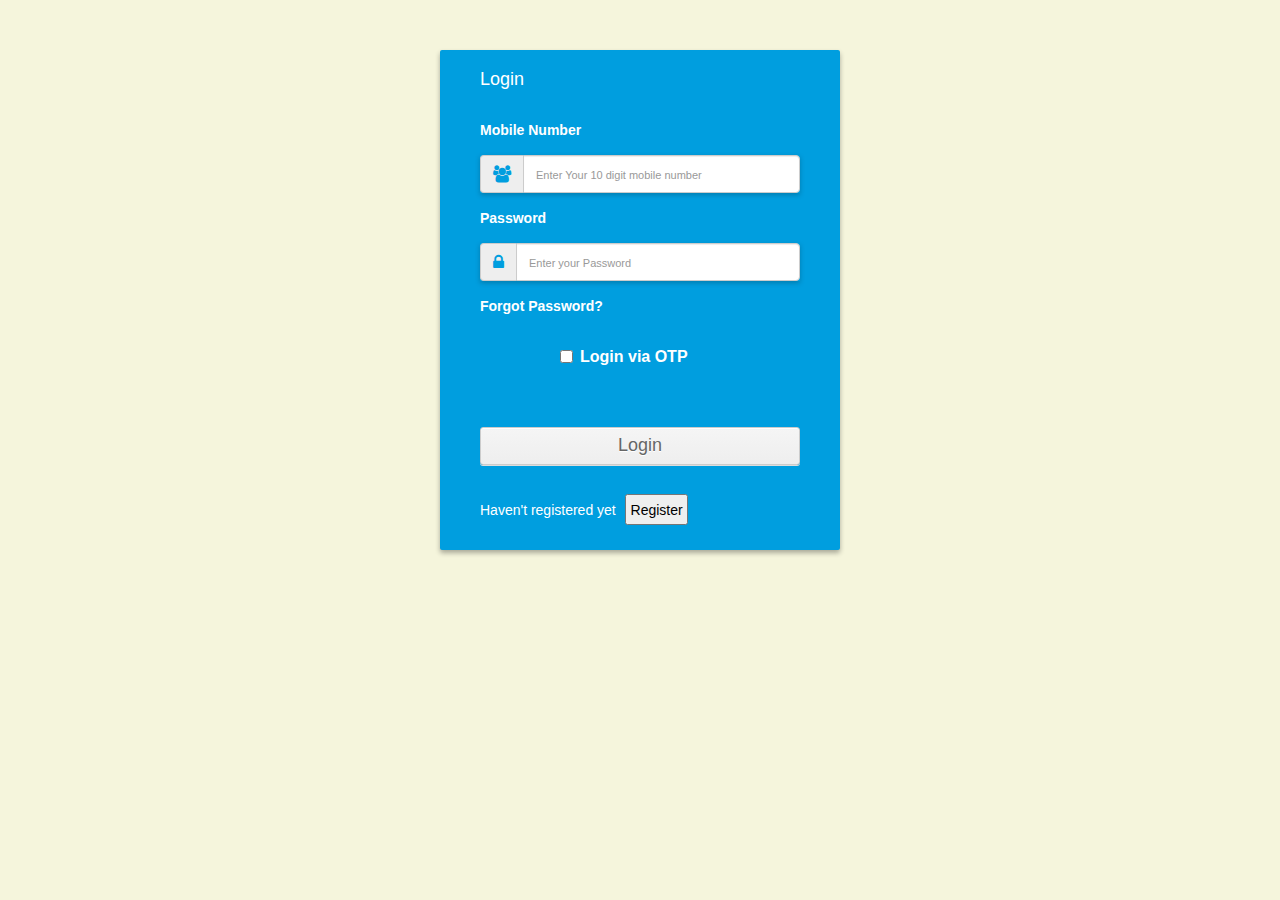
==== html/login.html @ 988e28f7 "main page final commit" ====
<!DOCTYPE html>
<html lang="en">

<head>
    <meta name="viewport" content="width=device-width, initial-scale=1">
    <link href="../css/bootstrap.min.css" rel="stylesheet">
    <link rel="stylesheet" href="https://maxcdn.bootstrapcdn.com/font-awesome/4.6.1/css/font-awesome.min.css">
    <link rel="stylesheet" href="../css/login.css">
    <link href='https://fonts.googleapis.com/css?family=Passion+One' rel='stylesheet' type='text/css'>
    <link href='https://fonts.googleapis.com/css?family=Oxygen' rel='stylesheet' type='text/css'>
    <title>Admin</title>
</head>

<body>
    <div class="container">
        <div class="row main">
            <div class="main-login main-center">
                <h4>Login</h4>
                <br>
                <form class="" method="post" action="#">
                    <div class="form-group">
                        <label for="username" class="cols-sm-2 control-label">Mobile Number</label>
                        <div class="cols-sm-10">
                            <div class="input-group">
                                <span class="input-group-addon"><i class="fa fa-users fa" aria-hidden="true"></i></span>
                                <input type="text" pattern="^[0-9]{10}" maxlength="10" class="form-control" name="mobile_number" id="mob_no" placeholder="Enter Your 10 digit mobile number" />
                            </div>
                        </div>
                    </div>
                    <div class="form-group">
                        <label for="password" class="cols-sm-2 control-label">Password</label>
                        <div class="cols-sm-10">
                            <div class="input-group">
                                <span class="input-group-addon"><i class="fa fa-lock fa-lg" aria-hidden="true"></i></span>
                                <input type="password" class="form-control" name="password" id="password" placeholder="Enter your Password" />
                            </div>
                        </div>
                    </div>
                    <div id="pass" class="form-group">
                        <a href="">Forgot Password?</a>
                    </div>
                    <br>
                    <br>
                    <div class="checkbox">
                        <label>
                            <input type="checkbox" value="">Login via OTP</label>
                    </div>
                    <br>
                    <div class="form-group ">
                        <a href="" target="_blank" type="button" id="button" class="btn btn-primary btn-lg btn-block login-button">Login</a>
                    </div>
                    <br>
                    <div  class="form-group ">
                        <p style="float:left;">Haven't registered yet</p>
                        <button id="reg" type="button">Register</button>
                    </div>
                </form>
            </div>
        </div>
    </div>
    <script src="https://ajax.googleapis.com/ajax/libs/jquery/1.12.4/jquery.min.js"></script>
    <script src="../js/bootstrap.min.js"></script>
</body>

</html>
---- css/login.css ----
#playground-container {
    height: 500px;
    overflow: hidden !important;
    -webkit-overflow-scrolling: touch;
}
body, html{
     height: 100%;
 	font-family:  sans-serif;
	 background-size: cover;
	 background-color: beige;
}

.main{
 	margin:50px 15px;
}

h1.title { 
	font-size: 50px;
	font-family: 'Passion One', cursive; 
	font-weight: 400; 
}

hr{
	width: 10%;
	color: #fff;
}

.form-group{
	margin-bottom: 15px;
}

label{
	margin-bottom: 15px;
}

input,
input::-webkit-input-placeholder {
    font-size: 11px;
    padding-top: 3px;
}

.main-login{
 	background-color: #fff;
    /* shadows and rounded borders */
    -moz-border-radius: 2px;
    -webkit-border-radius: 2px;
    border-radius: 2px;
    -moz-box-shadow: 0px 2px 2px rgba(0, 0, 0, 0.3);
    -webkit-box-shadow: 0px 2px 2px rgba(0, 0, 0, 0.3);
    box-shadow: 0px 2px 2px rgba(0, 0, 0, 0.3);

}
.form-control {
    height: auto!important;
padding: 8px 12px !important;
}
.input-group {
    -webkit-box-shadow: 0px 2px 5px 0px rgba(0,0,0,0.21)!important;
    -moz-box-shadow: 0px 2px 5px 0px rgba(0,0,0,0.21)!important;
    box-shadow: 0px 2px 5px 0px rgba(0,0,0,0.21)!important;
}
#button {
    border: 1px solid #ccc;
    margin-top: 28px;
    padding: 6px 12px;
    color: #666;
    text-shadow: 0 1px #fff;
    cursor: pointer;
    -moz-border-radius: 3px 3px;
    -webkit-border-radius: 3px 3px;
    border-radius: 3px 3px;
    -moz-box-shadow: 0 1px #fff inset, 0 1px #ddd;
    -webkit-box-shadow: 0 1px #fff inset, 0 1px #ddd;
    box-shadow: 0 1px #fff inset, 0 1px #ddd;
    background: #f5f5f5;
    background: -moz-linear-gradient(top, #f5f5f5 0%, #eeeeee 100%);
    background: -webkit-gradient(linear, left top, left bottom, color-stop(0%, #f5f5f5), color-stop(100%, #eeeeee));
    background: -webkit-linear-gradient(top, #f5f5f5 0%, #eeeeee 100%);
    background: -o-linear-gradient(top, #f5f5f5 0%, #eeeeee 100%);
    background: -ms-linear-gradient(top, #f5f5f5 0%, #eeeeee 100%);
    background: linear-gradient(top, #f5f5f5 0%, #eeeeee 100%);
    /*filter: progid:DXImageTransform.Microsoft.gradient(startColorstr='#f5f5f5', endColorstr='#eeeeee', GradientType=0);*/
}
.main-center{
 	margin-top: 30px;
 	margin: 0 auto;
 	max-width: 400px;
    padding: 10px 40px;
	background:#009edf;
	    color: #FFF;
    text-shadow: none;
	-webkit-box-shadow: 0px 3px 5px 0px rgba(0,0,0,0.31);
-moz-box-shadow: 0px 3px 5px 0px rgba(0,0,0,0.31);
box-shadow: 0px 3px 5px 0px rgba(0,0,0,0.31);

}
span.input-group-addon i {
    color: #009edf;
    font-size: 17px;
}

.login-button{
	margin-top: 5px;
}

.login-register{
	font-size: 11px;
	text-align: center;
}

#otp a
{
	color: white;
	font-weight: bolder;
	/*float: right;*/
	text-align: center;
}
button{
	color: black;
	font-weight: bold;
	padding: 2%;
}
#pass a{
	color: white;
	font-weight: bold;
	float: left;
}
#reg {
    font-weight: normal;
    padding: 0;
    margin-left: 3%;
    margin-top: -2%;
    padding: 1%;
}

.checkbox
{
	margin-left: 25%;
	font-size: 16px;
}

.checkbox label {
    display: inline;
    font-weight: bolder;
    cursor: pointer;
}

input[type=checkbox] {
    margin: 4px 0 0;
    margin-top: 1px \9;
    line-height: normal;
}
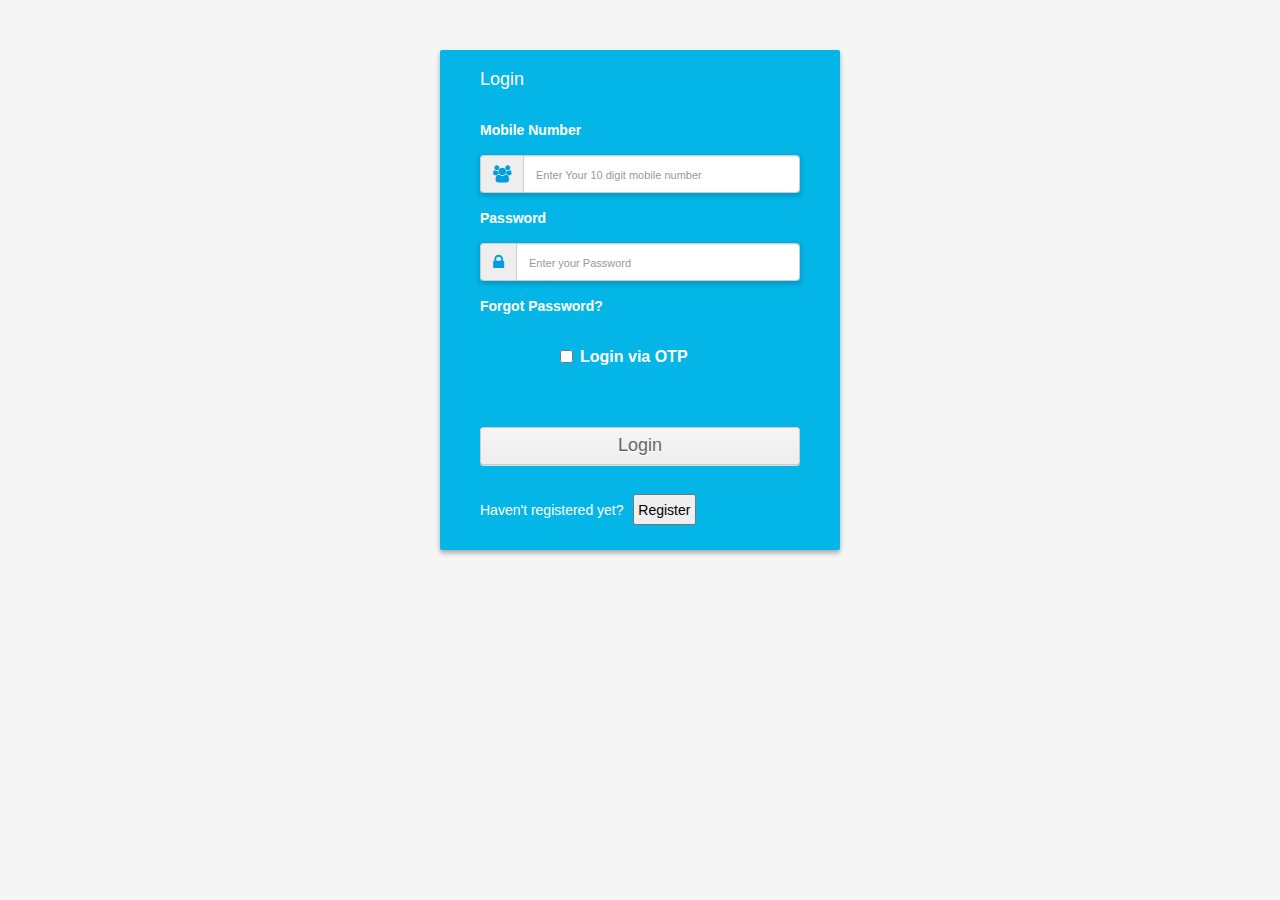
==== commit be22ad2d: "final code commit" ====
--- a/html/login.html
+++ b/html/login.html
@@ -8,7 +8,16 @@
     <link rel="stylesheet" href="../css/login.css">
     <link href='https://fonts.googleapis.com/css?family=Passion+One' rel='stylesheet' type='text/css'>
     <link href='https://fonts.googleapis.com/css?family=Oxygen' rel='stylesheet' type='text/css'>
-    <title>Admin</title>
+    <link href="css/bootstrap.min.css" rel="stylesheet">
+    <link href="css/jquery.fancybox.css" rel="stylesheet">
+    <link href="css/flickity.css" rel="stylesheet">
+    <link href="css/animate.css" rel="stylesheet">
+    <link href="css/font-awesome.min.css" rel="stylesheet">
+    <link href="css/fonts.css" rel='stylesheet' type='text/css'>
+    <link href="css/styles.css" rel="stylesheet">
+    <link href="css/queries.css" rel="stylesheet">
+    <link href="css/side_nav.css" rel='stylesheet' type='text/css'>
+    <title>Merchant Login</title>
 </head>
 
 <body>
@@ -37,8 +46,44 @@
                         </div>
                     </div>
                     <div id="pass" class="form-group">
-                        <a href="">Forgot Password?</a>
-                    </div>
+                        <a href="" data-target="#pwdModal" data-toggle="modal">Forgot Password?</a>
+                    </div>
+                    <!-- modal for forgot password -->
+                    <div id="pwdModal" class="modal fade" tabindex="-1" role="dialog" aria-hidden="true">
+                        <div class="modal-dialog">
+                            <div class="modal-content">
+                                <div class="modal-header">
+                                    <button type="button" class="close" data-dismiss="modal" aria-hidden="true">×</button>
+                                    <h1 class="text-center">Forgot Password</h1>
+                                </div>
+                                <div class="modal-body">
+                                    <div class="col-md-12">
+                                        <div class="panel panel-default">
+                                            <div class="panel-body">
+                                                <div class="text-center">
+                                                    <p>Enter the mobile number on which you want to recieve an OTP</p>
+                                                    <div class="panel-body">
+                                                        <fieldset>
+                                                            <div class="form-group">
+                                                                <input class="form-control input-lg" placeholder="Mobile Number" name="email" type="email">
+                                                            </div>
+                                                            <input class="btn btn-lg btn-primary btn-block" value="Send OTP" type="submit">
+                                                        </fieldset>
+                                                    </div>
+                                                </div>
+                                            </div>
+                                        </div>
+                                    </div>
+                                </div>
+                                <div class="modal-footer">
+                                    <div class="col-md-12">
+                                        <button class="btn" data-dismiss="modal" aria-hidden="true">Cancel</button>
+                                    </div>
+                                </div>
+                            </div>
+                        </div>
+                    </div>
+                    <!-- modal end -->
                     <br>
                     <br>
                     <div class="checkbox">
@@ -50,9 +95,152 @@
                         <a href="" target="_blank" type="button" id="button" class="btn btn-primary btn-lg btn-block login-button">Login</a>
                     </div>
                     <br>
-                    <div  class="form-group ">
-                        <p style="float:left;">Haven't registered yet</p>
-                        <button id="reg" type="button">Register</button>
+                    <div class="form-group ">
+                        <p style="float:left;">Haven't registered yet?</p>
+                        <button id="reg" type="button" class="use-btn animated fadeInUp" class="btn btn-info btn-lg" data-toggle="modal" data-target="#myModal">Register</button>
+                        <div class="modal fade" id="myModal" role="dialog">
+                            <div class="modal-dialog">
+                                <!-- Modal content-->
+                                <div class="modal-content">
+                                    <div class="modal-header">
+                                        <button type="button" class="close" data-dismiss="modal">&times;</button>
+                                        <h4 style="font-weight:bolder;" class="modal-title">REGISTER</h4>
+                                    </div>
+                                    <div class="modal-body">
+                                        <form name="reg_form" action "#" onsubmit="return validate();">
+                                            <div class="form-group">
+                                                <label for="inputName" class="control-label">Name<sup style="color:red;font-size:8px;">*</sup></label>
+                                                <input type="text" name="name1" class="form-control" id="inputName" style="text-transform: capitalize;" placeholder="" required>
+                                            </div>
+                                            <div class="form-group">
+                                                <label for="mob_no" class="control-label">Mobile Number<sup style="color:red;font-size:8px;">*</sup></label>
+                                                <div class="input-group">
+                                                    <!-- <span class="input-group-addon">@</span> -->
+                                                    <input type="text" name="mobile" pattern="^[0-9]{10}" maxlength="10" class="form-control" id="mob_no" placeholder="Enter 10 digit mobile number" required>
+                                                </div>
+                                                <span class="glyphicon form-control-feedback" aria-hidden="true"></span>
+                                                <!-- <div class="help-block with-errors">Hey look, this one has feedback icons!</div> -->
+                                            </div>
+                                            <div class="form-group">
+                                                <label for="inputEmail" class="control-label">Email</label>
+                                                <input type="email" name="email" class="form-control" id="inputEmail" placeholder="Email" data-error="Bruh, that email address is invalid" required>
+                                                <div class="help-block with-errors"></div>
+                                            </div>
+                                            <div class="form-group">
+                                                <label for="firm_name" class="control-label">Enterprise/Firm Name<sup style="color:red;font-size:8px;">*</sup></label>
+                                                <div class="form-group ">
+                                                    <input type="textarea" name="enterprise" maxlength="100" class="form-control" id="firm_name" placeholder="" style="text-transform: uppercase;" required>
+                                                </div>
+                                            </div>
+                                            <div class="form-group">
+                                                <label for="firm_name" class="control-label">Address Line 1<sup style="color:red;font-size:8px;">*</sup></label>
+                                                <div class="form-group ">
+                                                    <input type "text" name="add1" class="form-control" id="add1" maxlength="35" placeholder="" required>
+                                                </div>
+                                            </div>
+                                            <div class="form-group">
+                                                <label for="firm_name" class="control-label">Address Line 2<sup style="color:red;font-size:8px;">*</sup></label>
+                                                <div class="form-group ">
+                                                    <input type "text" name="add2" class="form-control" id="add2" maxlength="35" placeholder="" required>
+                                                </div>
+                                            </div>
+                                            <div class="form-group">
+                                                <label for="firm_name" class="control-label">Address Line 3</label>
+                                                <div class="form-group ">
+                                                    <input type "text" name="add3" class="form-control" id="add3" maxlength="35" placeholder="optional">
+                                                </div>
+                                            </div>
+                                            <div class="form-group">
+                                                <label for="pincode" class="control-label">Pincode</label>
+                                                <div class="input-group">
+                                                    <!-- <span class="input-group-addon">@</span> -->
+                                                    <input type="text" name="pincode" pattern="^[0-9]{6}" maxlength="6" class="form-control" id="pincode" placeholder="123456" required>
+                                                </div>
+                                                <span class="glyphicon form-control-feedback" aria-hidden="true"></span>
+                                                <!-- <div class="help-block with-errors">Hey look, this one has feedback icons!</div> -->
+                                            </div>
+                                            <h3 style="font-weight:bolder;">Business category<sup style="color:red;font-size:8px;">*</sup></h3>
+                                            <select>
+                                                <!-- <option value="Apparel">Select</option> -->
+                                                <option value="Apparel">Apparel</option>
+                                                <option value="Automobile Repair, Spare Parts & Accessory">Automobile Repair, Spare Parts & Accessory
+                                                </option>
+                                                <option value="Bakery/Cake Shop">Bakery/Cake Shop
+                                                </option>
+                                                <option value="Beauty Parlour/Spa/Saloon">Beauty Parlour/Spa/Saloon
+                                                </option>
+                                                <option value="Bicycles/Sports Gear & Accessories">Bicycles/Sports Gear & Accessories
+                                                </option>
+                                                <option value="Cable Operator/ Broadband">Cable Operator/ Broadband
+                                                </option>
+                                                <option value="Cosmetics">Cosmetics </option>
+                                                <option value="Dentist">Dentist </option>
+                                                <option value="Education ">Education </option>
+                                                <option value="Electrical & Hardware">Electrical & Hardware
+                                                </option>
+                                                <option value="Florist/ Flower Vendors">Florist/ Flower Vendors
+                                                </option>
+                                                <option value="Footwear">Footwear </option>
+                                                <option value="Gym/ Activity Classes">Gym/ Activity Classes
+                                                </option>
+                                                <option value="Handyman Services">Handyman Services
+                                                </option>
+                                                <option value="Home Decor/ Furnishing/ Furniture">Home Decor/ Furnishing/ Furniture
+                                                </option>
+                                                <option value="Ice Cream Parlour/ Restaurants">Ice Cream Parlour/ Restaurants
+                                                </option>
+                                                <option value="Jewellery">Jewellery </option>
+                                                <option value="Laundry">Laundry </option>
+                                                <option value="Medical Stores">Medical Stores
+                                                </option>
+                                                <option value="Milk Vendor">Milk Vendor
+                                                </option>
+                                                <option value="Mobile Devices/ Accessories">Mobile Devices/ Accessories
+                                                </option>
+                                                <option value="Newspaper/ Magazine vendors">Newspaper/ Magazine vendors
+                                                </option>
+                                                <option value="Opticians">Opticians </option>
+                                                <option value="Pathology labs">Pathology labs
+                                                </option>
+                                                <option value="Pharmacy">Pharmacy</option>
+                                                <option value="Poultry/Fish/Frozen Food">Poultry/Fish/Frozen Food
+                                                </option>
+                                                <option value="SuperMarket/ General Stores">SuperMarket/ General Stores
+                                                </option>
+                                                <option value="Sweet & Snacks">Sweet & Snacks
+                                                </option>
+                                                <option value="Vegetable/ Fruit Vendors">Vegetable/ Fruit Vendors
+                                                </option>
+                                                <option value="Wine Shops">Wine Shops
+                                                </option>
+                                                <option value="Other services">Other Services
+                                                </option>
+                                            </select>
+                                            <div>
+                                            </div>
+                                            <h3 style="font-weight:bolder;">Business Type<sup style="color:red;font-size:8px;">*</sup></h3>
+                                            <select>
+                                                <option value="Sole_Proprietorship">Sole Proprietorship</option>
+                                                <option value="Partnership">Partnership/Limited Liability Partnership</option>
+                                                <option value="private">Private/Public Limited Company</option>
+                                                <option value="private">Trust</option>
+                                                <option value="private">Hindu Undivided Family (HUF)</option>
+                                            </select>
+                                            <div>
+                                            </div>
+                                            <br>
+                                            <div class="form-group">
+                                                <button type="submit" class="btn btn-primary" onclick="success()">Submit</button>
+                                                <button type="button" class="btn btn-default" data-dismiss="modal">Close</button>
+                                            </div>
+                                    </div>
+                                    </form>
+                                </div>
+                                <!-- <div class="modal-footer">
+                                </div> -->
+                            </div>
+                            <!-- </div> -->
+                        </div>
                     </div>
                 </form>
             </div>
@@ -60,6 +248,17 @@
     </div>
     <script src="https://ajax.googleapis.com/ajax/libs/jquery/1.12.4/jquery.min.js"></script>
     <script src="../js/bootstrap.min.js"></script>
+    <script src="https://ajax.googleapis.com/ajax/libs/jquery/1.11.0/jquery.min.js"></script>
+    <script src="js/modernizr.custom.js"></script>
+    <script src="js/finmo.js"></script>
+    <script src="js/min/toucheffects-min.js"></script>
+    <script src="js/flickity.pkgd.min.js"></script>
+    <script src="js/jquery.fancybox.pack.js"></script>
+    <script src="js/retina.js"></script>
+    <script src="js/waypoints.min.js"></script>
+    <script src="js/bootstrap.min.js"></script>
+    <script src="js/side_nav.js"></script>
+    <script src="../js/vaildate_form.js"></script>
 </body>
 
 </html>
--- a/css/login.css
+++ b/css/login.css
@@ -7,7 +7,7 @@
      height: 100%;
  	font-family:  sans-serif;
 	 background-size: cover;
-	 background-color: beige;
+	 background-color: #f5f5f5;
 }
 
 .main{
@@ -86,7 +86,7 @@
  	margin: 0 auto;
  	max-width: 400px;
     padding: 10px 40px;
-	background:#009edf;
+	background:#04B5E7;
 	    color: #FFF;
     text-shadow: none;
 	-webkit-box-shadow: 0px 3px 5px 0px rgba(0,0,0,0.31);
@@ -151,3 +151,7 @@
     line-height: normal;
 }
 
+.modal
+{
+color: black;
+}
